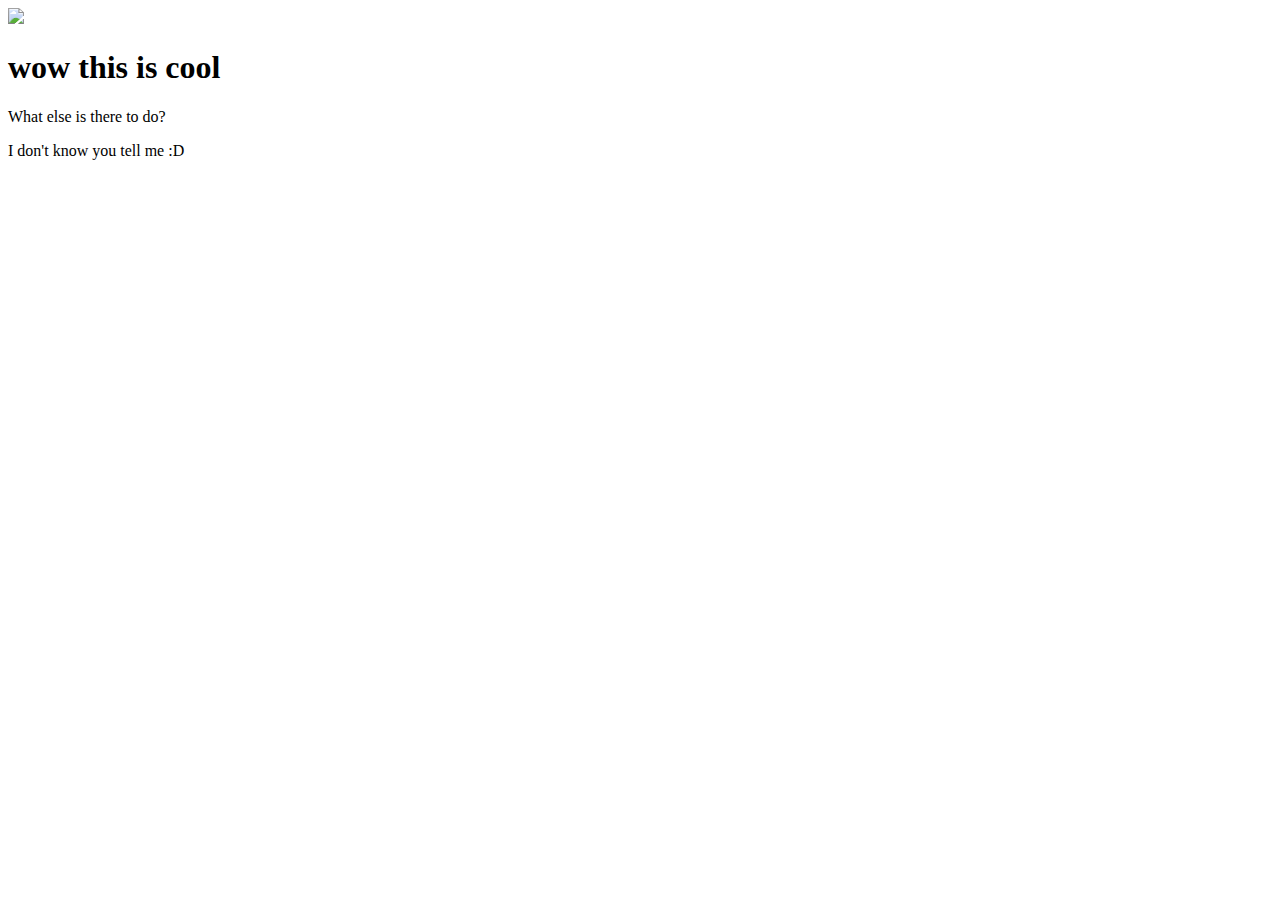
==== index.html @ ec40373b "Create personal website" ====
<!DOCTYPE html>
<html>
    <head> 
    </head>
    <body>
        <img src="https://encrypted-tbn0.gstatic.com/images?q=tbn:ANd9GcS7ummAC_4rZMn_kx08TyRHW8sAtRgdWRcUsRS3xO3su3jskzo7">
        <h1>wow this is cool</h1>
        <p>What else is there to do?</p>
        <p>I don't know you tell me :D</p>
    </body>
</html>
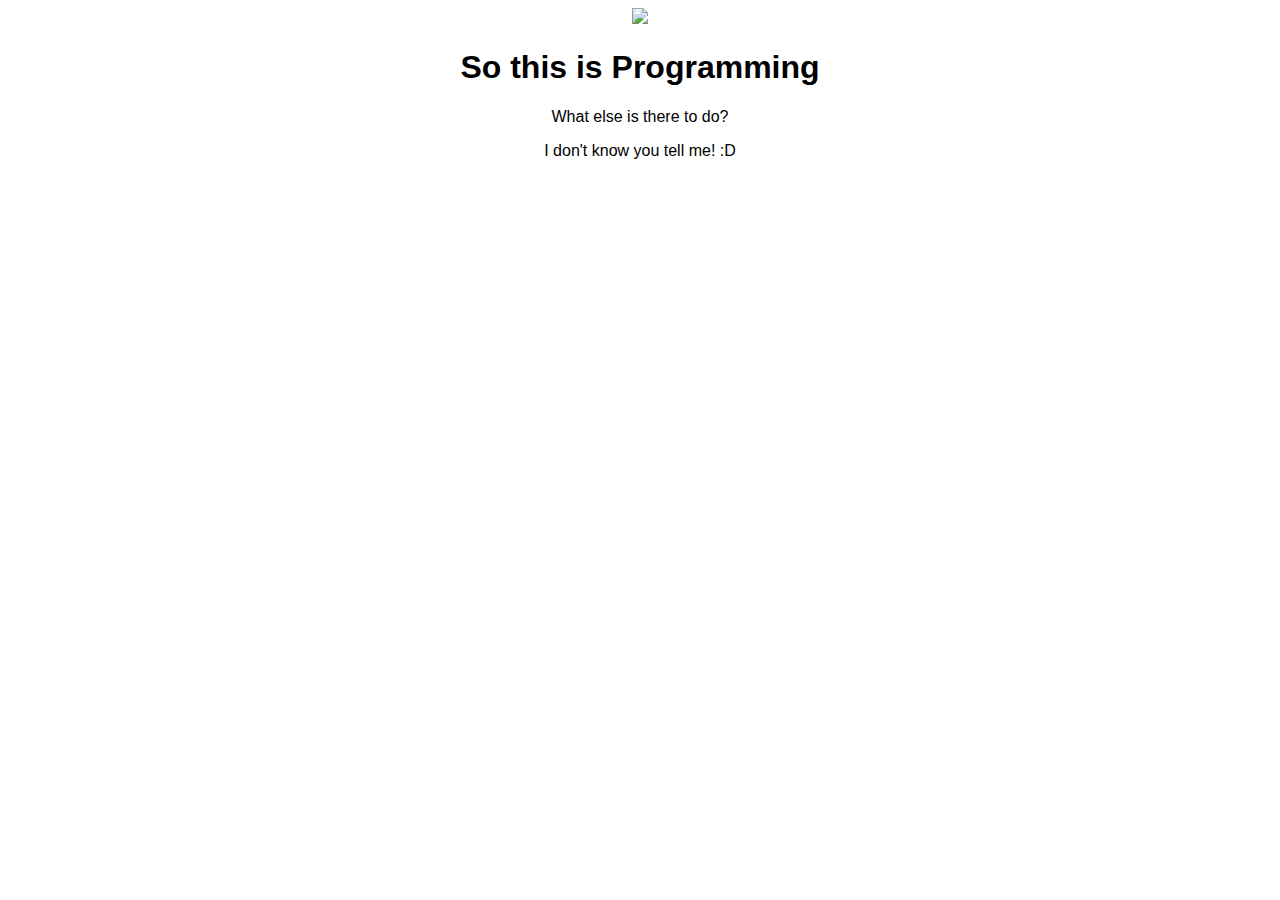
==== commit e2b520f1: "Add styling to personal website" ====
--- a/index.html
+++ b/index.html
@@ -1,11 +1,12 @@
 <!DOCTYPE html>
 <html>
     <head> 
+        <link rel="stylesheet" href="styles.css"/> 
     </head>
     <body>
         <img src="https://encrypted-tbn0.gstatic.com/images?q=tbn:ANd9GcS7ummAC_4rZMn_kx08TyRHW8sAtRgdWRcUsRS3xO3su3jskzo7">
-        <h1>wow this is cool</h1>
+        <h1>So this is Programming</h1>
         <p>What else is there to do?</p>
-        <p>I don't know you tell me :D</p>
+        <p>I don't know you tell me! :D</p>
     </body>
 </html> --- a/styles.css
+++ b/styles.css
@@ -0,0 +1,7 @@
+img {
+    width: 200px;
+}
+body {
+    text-align: center;
+    font-family: "Arial";
+}
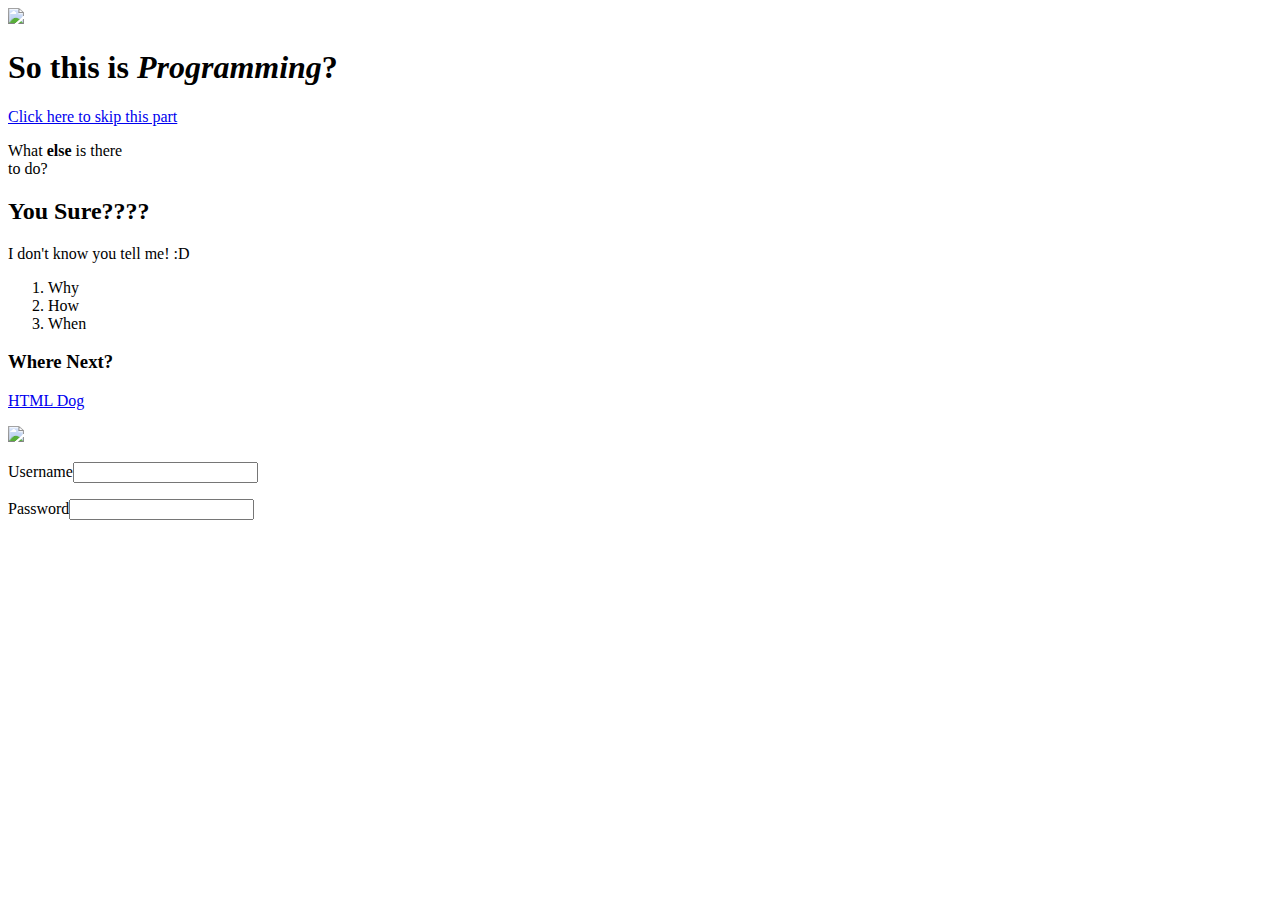
==== commit 9fc841b7: "Create Personal Website" ====
--- a/index.html
+++ b/index.html
@@ -1,12 +1,25 @@
 <!DOCTYPE html>
 <html>
     <head> 
+        <title> SO is this real?</title>
         <link rel="stylesheet" href="styles.css"/> 
     </head>
     <body>
         <img src="https://encrypted-tbn0.gstatic.com/images?q=tbn:ANd9GcS7ummAC_4rZMn_kx08TyRHW8sAtRgdWRcUsRS3xO3su3jskzo7">
-        <h1>So this is Programming</h1>
-        <p>What else is there to do?</p>
+        <h1>So this is <em>Programming</em>?</h1>
+        <a href="#You Sure????">Click here to skip this part</a>
+        <p>What <strong>else</strong> is there<br> to do?</p>
+        <h2>You Sure????</h2>
         <p>I don't know you tell me! :D</p>
+        <ol>
+            <li> Why</li>
+            <li> How</li>
+            <li> When</li>
+        </ol>
+        <h3>Where Next?</h3>
+        <p><a href="http://www.htmldog.com/guides/html/beginner/links/">HTML Dog</a></p>
+        <img src="https://media.giphy.com/media/yhfTY8JL1wIAE/giphy.gif">
+        <p> Username<input type="Username"></p>
+        <p> Password<input type="password"></p>
     </body>
 </html> --- a/styles.css
+++ b/styles.css
@@ -1,7 +1,7 @@
 img {
-    width: 200px;
+    width: 210px;
 }
 body {
-    text-align: center;
-    font-family: "Arial";
+    text-align: left;
+    font-family: "Calibri";
 }
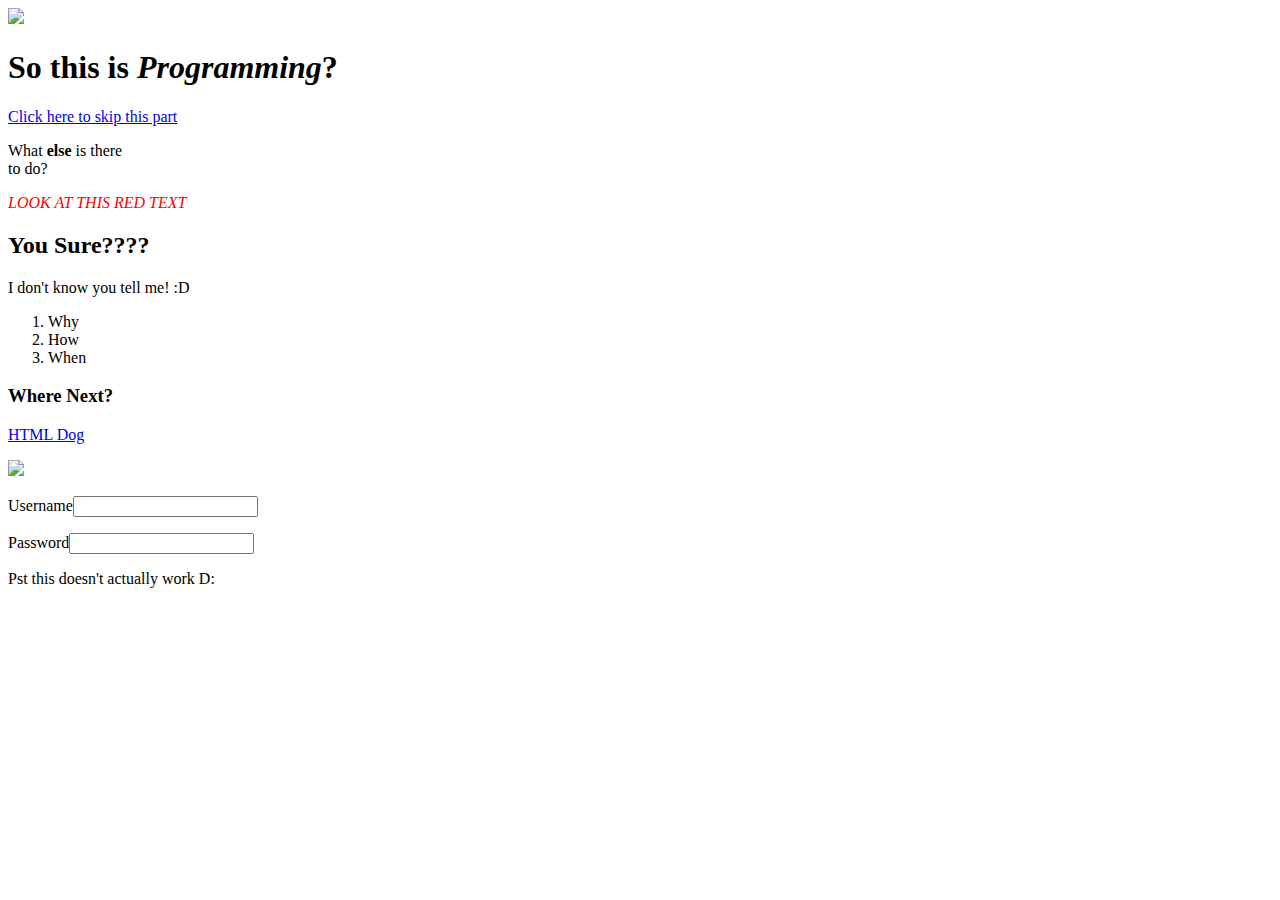
==== commit f40a4949: "Create Personal Website" ====
--- a/index.html
+++ b/index.html
@@ -1,14 +1,15 @@
 <!DOCTYPE html>
 <html>
     <head> 
-        <title> SO is this real?</title>
         <link rel="stylesheet" href="styles.css"/> 
+        <title> WHERE AM I?</title>
     </head>
     <body>
         <img src="https://encrypted-tbn0.gstatic.com/images?q=tbn:ANd9GcS7ummAC_4rZMn_kx08TyRHW8sAtRgdWRcUsRS3xO3su3jskzo7">
         <h1>So this is <em>Programming</em>?</h1>
         <a href="#You Sure????">Click here to skip this part</a>
         <p>What <strong>else</strong> is there<br> to do?</p>
+        <p style="color: red"><em>LOOK AT THIS RED TEXT</em></p>
         <h2>You Sure????</h2>
         <p>I don't know you tell me! :D</p>
         <ol>
@@ -21,5 +22,6 @@
         <img src="https://media.giphy.com/media/yhfTY8JL1wIAE/giphy.gif">
         <p> Username<input type="Username"></p>
         <p> Password<input type="password"></p>
+        Pst this doesn't actually work D:
     </body>
 </html> 